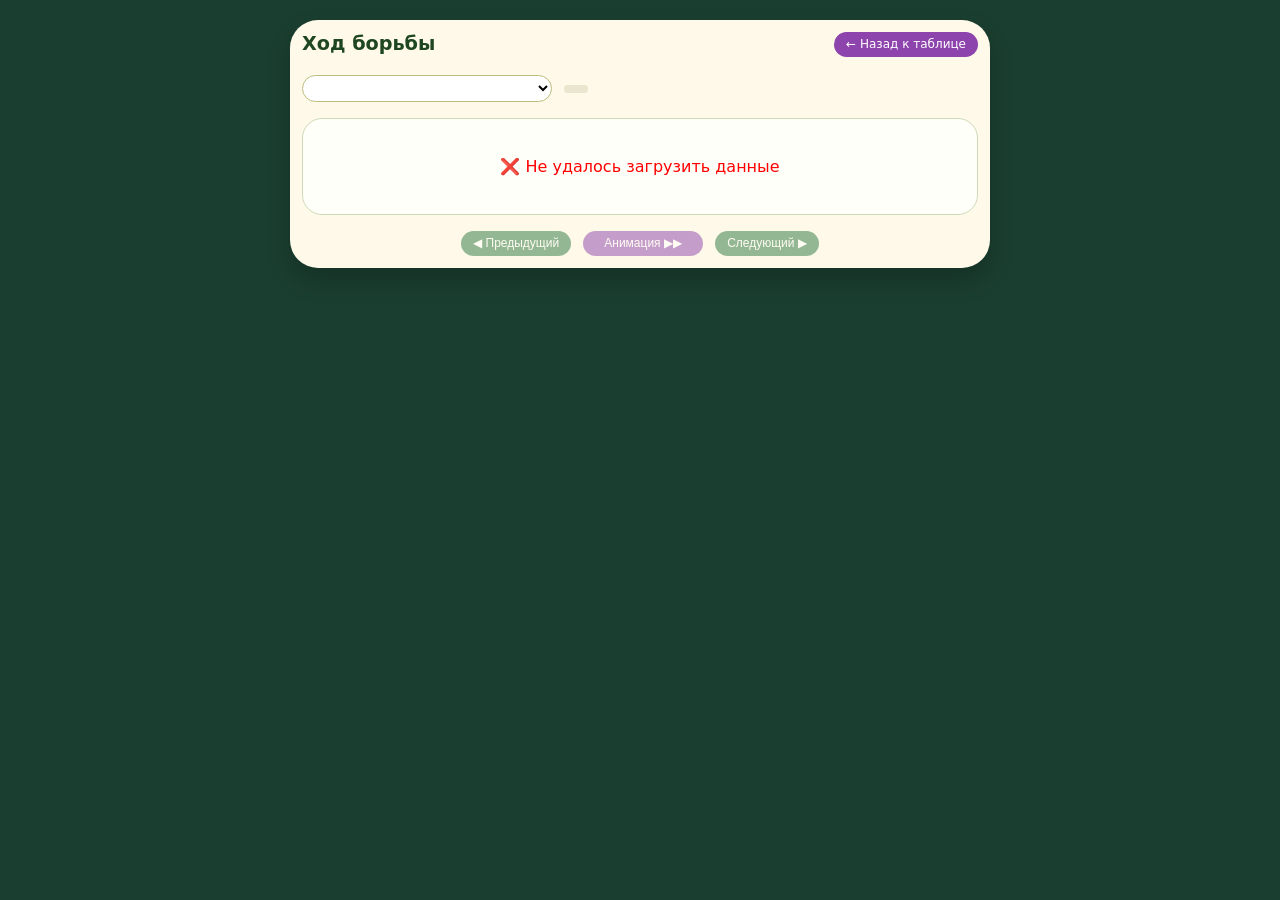
==== battle.html @ 96853ae1 "Загрузка сайта" ====
<!DOCTYPE html>
<html lang="ru">
<head>
    <meta charset="UTF-8">
    <title>Ход борьбы</title>
    <link rel="icon" type="image/png" href="images/world-cup.png">
    <link rel="stylesheet" href="style.css">
    <script src="velocity.min.js"></script>
</head>
<body>
<div class="container battle-container">
    <!-- ПЕРВЫЙ БЛОК: заголовок + подзаголовок слева, кнопка "Назад" справа (как на fill) -->
    <div class="fill-header">
        <div class="fill-header__title">

	    <h1><span id="logoContainer"></span>Ход борьбы</h1>

            <div class="sub"></div>
        </div>
        <a href="index.html" class="btn-back">← Назад к таблице</a>
    </div>

    <!-- ВТОРОЙ БЛОК: селектор матчей и информация о счёте -->
    <div class="battle-selector-bar">
        <div class="match-selector">
            <select id="matchSelect"></select>
            <div id="matchInfo" class="match-info"></div>
        </div>
    </div>

    <div class="standings-table-wrapper" id="standingsTable">
        <div class="loading-overlay">⏳ Загрузка данных...</div>
    </div>

    <div id="progressContainer" class="progress-container" style="display: none;">
        <div class="progress-bar-bg">
            <div id="progressBarFill" class="progress-bar-fill"></div>
        </div>
    </div>

    <div class="nav-buttons">
        <button id="prevMatchBtn" class="nav-btn">◀ Предыдущий</button>
        <button id="animateAllBtn" class="nav-btn animate-all-btn">Анимация ▶▶</button>
        <button id="nextMatchBtn" class="nav-btn">Следующий ▶</button>
    </div>
</div>

<script src="config.js"></script>
<script src="battle.js"></script>
</body>
</html>
---- style.css ----
* {
    box-sizing: border-box;
}

html, body {
    height: 100%;
    margin: 0;
    padding: 0;
}

body {
    font-family: 'Segoe UI', Roboto, system-ui, sans-serif;
    background: #1a3e2f;
    padding: 20px;
}

.container {
    height: 100%;
    max-width: 1300px;
    margin: 0 auto;
    background: #fef9e8;
    border-radius: 28px;
    padding: 20px;
    box-shadow: 0 12px 24px rgba(0, 0, 0, 0.2);
    display: flex;
    flex-direction: column;
}

.fill-container {
    max-width: 980px;
}

h1 {
    margin: 0;
    color: #1e4620;
    font-size: 1.6rem;
    text-align: center;
}

.sub {
    font-size: 0.8rem;
    color: #2c5a2a;
    text-align: center;
    border-left: none;
    padding-left: 0;
    margin: 0 0 15px 0;
}

/* ===== УНИВЕРСАЛЬНЫЕ СТИЛИ ДЛЯ ВСЕХ КНОПОК ===== */
.btn-fill, .btn-battle, .btn-back, .btn-submit, .btn-reset, .btn-random, .nav-btn, .btn-rules {
    transition: 0.2s;
    text-decoration: none;
    display: inline-block;
    border-radius: 20px;
    padding: 4px 12px;
    font-size: 0.75rem;
    font-weight: 500;
    line-height: 1.4;
    cursor: pointer;
    border: none;
}

.btn-fill {
    background: #f1c40f;
    color: #2c3e2f;
}

.btn-fill:hover:not(.disabled) {
    background: #e67e22;
    transform: translateY(-1px);
}

.btn-battle {
    background: #7f8c8d;
    color: white;
}

.btn-battle.active {
    background: #2ecc71 !important;
}

.btn-battle.active:hover {
    background: #27ae60 !important;
    transform: translateY(-1px);
}

.btn-back {
    background: #8e44ad;
    color: white;
}

.btn-back:hover {
    background: #6c3483;
    transform: translateY(-1px);
}

.btn-submit {
    background: #e67e22;
    color: white;
}

.btn-submit:hover:not(:disabled) {
    background: #c55a0c;
    transform: translateY(-1px);
}

.btn-reset, .btn-random {
    background: #8ba88a;
    color: white;
}

.btn-reset:hover, .btn-random:hover {
    background: #6d8a6c;
    transform: translateY(-1px);
}

.btn-rules {
    background: none;
    color: #e6b422;
    padding: 4px 8px;
}

.btn-rules:hover {
    background: rgba(230, 180, 34, 0.1);
    text-decoration: underline;
}

.btn-fill.disabled, .btn-battle.disabled, .btn-submit:disabled, .btn-reset:disabled, .btn-random:disabled {
    opacity: 0.5;
    cursor: not-allowed;
    pointer-events: none;
    transform: none;
}

/* ===== ВЕРХНЯЯ ПАНЕЛЬ (ОБЩАЯ ДЛЯ ВСЕХ СТРАНИЦ) ===== */
.fill-header {
    display: flex;
    justify-content: space-between;
    align-items: flex-start;
    margin-bottom: 16px;
    flex-wrap: wrap;
    gap: 12px;
}

.fill-header__title h1 {
    margin: 0;
    font-size: 1.2rem;
    text-align: left;
}

.fill-header__title .sub {
    margin: 4px 0 0 0;
    font-size: 0.8rem;
    text-align: left;
}

/* Правый блок для главной страницы (две строки) */
.index-actions {
    display: flex;
    flex-direction: column;
    align-items: flex-end;
    gap: 8px;
}

.index-actions__row {
    display: flex;
    justify-content: flex-end;
    align-items: center;
    gap: 12px;
}

.index-actions__buttons {
    gap: 8px;
}

/* Второй блок на странице fill */
.fill-controls-bar {
    display: flex;
    justify-content: space-between;
    align-items: center;
    flex-wrap: wrap;
    gap: 12px;
    margin-bottom: 16px;
}

.fill-controls-bar__left {
    display: flex;
    align-items: center;
    gap: 12px;
    flex-wrap: wrap;
}

.fill-controls-bar__right {
    display: flex;
    align-items: center;
    gap: 8px;
}

.fill-controls-bar .user-input {
    display: flex;
    align-items: center;
    gap: 8px;
}

.fill-controls-bar .user-input input {
    width: 100px;
    min-width: 80px;
    max-width: 100px;
    padding: 4px 12px;
    font-size: 0.75rem;
    border-radius: 20px;
    border: 1px solid #bcbc7c;
}

/* Второй блок на странице battle */
.battle-selector-bar {
    display: flex;
    justify-content: flex-start;
    align-items: center;
    margin-bottom: 16px;
}

.battle-container .match-selector {
    display: flex;
    align-items: center;
    gap: 12px;
    flex-wrap: wrap;
    margin: 0;
}

.battle-container .match-selector select {
    padding: 4px 10px;
    border-radius: 40px;
    border: 1px solid #bcbc7c;
    background: white;
    font-size: 0.8rem;
    width: 250px;
}

.battle-container .match-info {
    background: #e9e6cf;
    padding: 4px 12px;
    border-radius: 30px;
    font-weight: bold;
    font-size: 0.8rem;
}

/* ===== СТРАНИЦА "ХОД БОРЬБЫ" ===== */
.battle-container {
    max-width: 700px !important;
    margin: 0 auto;
    padding: 12px !important;
    height: auto !important;
    min-height: auto !important;
}

.standings-table-wrapper {
    overflow-x: auto;
    background: #fffffa;
    border-radius: 20px;
    border: 1px solid #cfd9b7;
    padding: 8px;
    margin-bottom: 8px;
}

.standings-table {
    width: 100%;
    border-collapse: collapse;
}

.standings-table th,
.standings-table td {
    padding: 6px 8px;
    border-bottom: 1px solid #9aaa80;
}

.standings-table tr:last-child td {
    border-bottom: none;
}

.standings-table th {
    border-bottom: 2px solid #9aaa80;
    background: #dde8c0;
}

.standings-table th:nth-child(1) { width: 60px; text-align: center; }
.standings-table td:nth-child(1) { text-align: center; font-weight: bold; color: #b8860b; }
.standings-table th:nth-child(2) { text-align: left; }
.standings-table td:nth-child(2) { text-align: left; font-weight: 500; padding-left: 8px; }
.standings-table th:nth-child(3) { width: 70px; text-align: center; }
.standings-table td:nth-child(3) { text-align: center; font-family: monospace; }
.standings-table th:nth-child(4) { width: 60px; text-align: center; }
.standings-table td:nth-child(4) { text-align: center; font-weight: bold; }
.standings-table th:nth-child(5) { width: 70px; text-align: center; }
.standings-table td:nth-child(5) { text-align: center; font-weight: bold; }

.progress-container {
    padding: 0;
    margin-top: 4px;
    margin-bottom: 6px;
}

.progress-bar-bg {
    background: #e9e6cf;
    border-radius: 10px;
    height: 12px;
    overflow: hidden;
}

.progress-bar-fill {
    width: 0%;
    background: #2c7840;
    height: 100%;
    border-radius: 10px;
    transition: width 0.3s ease;
}

.nav-buttons {
    display: flex;
    justify-content: center;
    gap: 12px;
    margin-top: 8px;
    flex-wrap: wrap;
}

.nav-btn {
    background: #2c7840;
    color: white;
    min-width: 100px;
}

.nav-btn:disabled {
    opacity: 0.5;
    cursor: not-allowed;
}

.nav-btn:hover:not(:disabled) {
    background: #1e5a30;
    transform: translateY(-1px);
}

.animate-all-btn {
    background: #8e44ad;
    width: 120px;
}

.animate-all-btn:hover:not(:disabled) {
    background: #6c3483;
}

/* ===== СТИЛИ ДЛЯ ТАБЛИЦ (ОБЩИЕ) ===== */
.table-wrapper {
    overflow-x: auto;
    border-radius: 20px;
    border: 1px solid #cfd9b7;
    background: #fffffa;
    flex: 1;
    min-height: 0;
}

table {
    width: 100%;
    border-collapse: collapse;
    font-size: 12px;
    white-space: nowrap;
}

th {
    background: #dde8c0 !important;
    position: sticky;
    top: 0;
    z-index: 20;
    box-shadow: inset 0 -2px 0 #c5d6a5;
}

.participant-col {
    background-color: #e0e6e0 !important;
    position: sticky;
    top: 0;
    z-index: 20;
}

td {
    padding: 6px 6px;
    border-bottom: 1px solid #e7edcf;
    text-align: center;
}

.match-row:hover td {
    background-color: #fff3cf;
}

.group-badge {
    background: #d0dfb0;
    padding: 2px 8px;
    border-radius: 20px;
    font-size: 0.7rem;
    display: inline-block;
}

.team-name {
    font-weight: 500;
    white-space: nowrap;
}

td:nth-child(5), th:nth-child(5) {
    text-align: right;
    padding-right: 10px;
}
td:nth-child(7), th:nth-child(7) {
    text-align: left;
    padding-left: 10px;
}

/* Ширина колонок для главной таблицы */
th:nth-child(1), td:nth-child(1) { width: 40px; }
th:nth-child(2), td:nth-child(2) { width: 65px; }
th:nth-child(3), td:nth-child(3) { width: 55px; }
th:nth-child(4), td:nth-child(4) { width: 45px; }
th:nth-child(5), td:nth-child(5) { width: 120px; }
th:nth-child(6), td:nth-child(6) { width: 12px; }
th:nth-child(7), td:nth-child(7) { width: 120px; }
th:nth-child(8), td:nth-child(8) { width: 70px; }

/* Ширина колонок для страницы fill */
.fill-table th, .fill-table td {
    padding: 6px 2px;
}
.fill-table th:nth-child(1), .fill-table td:nth-child(1) { width: 35px; }
.fill-table th:nth-child(2), .fill-table td:nth-child(2) { width: 50px; }
.fill-table th:nth-child(3), .fill-table td:nth-child(3) { width: 45px; }
.fill-table th:nth-child(4), .fill-table td:nth-child(4) { width: 40px; }
.fill-table th:nth-child(5), .fill-table td:nth-child(5) { width: 85px; text-align: right; }
.fill-table th:nth-child(6), .fill-table td:nth-child(6) { width: 12px; }
.fill-table th:nth-child(7), .fill-table td:nth-child(7) { width: 85px; text-align: left; }
.fill-table th:nth-child(8), .fill-table td:nth-child(8) { width: 65px; }

.result-cell {
    font-weight: 500;
    text-align: center;
}

.score-input {
    width: 55px;
    text-align: center;
    font-family: monospace;
    padding: 4px;
    border: 1px solid #cddba8;
    border-radius: 10px;
}

.score-input::placeholder {
    color: #bbb;
    font-size: 0.65rem;
}

/* ===== СТАТУС И ПРОГРЕСС ===== */
.status-msg {
    background: #ffe3b5;
    padding: 6px 12px;
    border-radius: 30px;
    margin-top: 12px;
    font-size: 0.75rem;
    text-align: center;
}

.status-msg.error {
    background: #ffe0e0;
    color: #c00;
}

.loading-overlay {
    text-align: center;
    padding: 30px;
    font-size: 1rem;
    color: #1e4620;
}

.progress-bar-writing {
    margin-top: 12px;
    background: #d9e6b3;
    border-radius: 30px;
    height: 20px;
    overflow: hidden;
    width: 100%;
}

.progress-fill {
    background: #2c7840;
    height: 100%;
    width: 0%;
    transition: width 0.3s;
    border-radius: 30px;
}

.progress-text-writing {
    font-size: 0.75rem;
    text-align: center;
    margin-top: 4px;
    color: #1e4620;
}

/* ===== СКРЫТЫЕ БЛОКИ ===== */
.fill-container .user-section {
    display: none;
}

/* ===== МОБИЛЬНАЯ АДАПТАЦИЯ ===== */
@media (max-width: 768px) {
    body {
        padding: 8px;
    }
    
    .container, .fill-container {
        padding: 10px;
        border-radius: 16px;
    }
    
    h1 {
        font-size: 1rem;
    }
    
    .sub {
        font-size: 0.65rem;
    }
    
    .fill-header {
        flex-direction: column;
        align-items: stretch;
    }
    
    .fill-header a.btn-back {
        align-self: flex-start;
    }
    
    .fill-controls-bar {
        flex-direction: column;
        align-items: stretch;
    }
    
    .fill-controls-bar__left {
        justify-content: space-between;
    }
    
    .fill-controls-bar__right {
        justify-content: center;
    }
    
    .fill-controls-bar .user-input input {
        width: 80px;
        min-width: 70px;
        max-width: 80px;
    }
    
    .btn-fill, .btn-battle, .btn-back, .btn-submit, .btn-reset, .btn-random {
        padding: 3px 10px;
        font-size: 0.7rem;
    }
    
    .table-wrapper {
        font-size: 10px;
    }
    
    th, td {
        padding: 4px 3px;
    }
    
    th:nth-child(1), td:nth-child(1) { width: 25px; }
    th:nth-child(2), td:nth-child(2) { width: 45px; }
    th:nth-child(3), td:nth-child(3) { width: 35px; }
    th:nth-child(4), td:nth-child(4) { width: 35px; }
    th:nth-child(5), td:nth-child(5) { width: 80px; }
    th:nth-child(7), td:nth-child(7) { width: 80px; }
    th:nth-child(8), td:nth-child(8) { width: 50px; }
    
    .fill-table th, .fill-table td {
        padding: 4px 1px;
    }
    
    .fill-table th:nth-child(1), .fill-table td:nth-child(1) { width: 25px; }
    .fill-table th:nth-child(2), .fill-table td:nth-child(2) { width: 40px; }
    .fill-table th:nth-child(3), .fill-table td:nth-child(3) { width: 35px; }
    .fill-table th:nth-child(4), .fill-table td:nth-child(4) { width: 35px; }
    .fill-table th:nth-child(5), .fill-table td:nth-child(5) { width: 70px; }
    .fill-table th:nth-child(7), .fill-table td:nth-child(7) { width: 70px; }
    .fill-table th:nth-child(8), .fill-table td:nth-child(8) { width: 50px; }
    
    .team-name img {
        width: 16px !important;
        height: 12px !important;
    }
    
    .status-msg {
        font-size: 0.65rem;
        padding: 4px 8px;
    }
    
    #rulesModal > div {
        max-width: 90%;
        padding: 15px;
    }
    
    #rulesModal h2 {
        font-size: 1.1rem;
    }
    
    #rulesModal p {
        font-size: 0.7rem;
    }
    
    .battle-selector-bar {
        flex-direction: column;
        align-items: stretch;
    }
    
    .battle-container .match-selector {
        flex-direction: column;
        align-items: stretch;
    }
    
    .battle-container .match-selector select {
        width: 100%;
    }
    
    .battle-container .match-info {
        text-align: center;
    }
    
    .nav-buttons {
        gap: 10px;
    }
    
    .nav-btn {
        min-width: 85px;
        padding: 4px 12px;
        font-size: 0.7rem;
    }
    
    .animate-all-btn {
        width: 105px;
    }
    
    .standings-table th,
    .standings-table td {
        padding: 4px 6px;
        font-size: 10px;
    }
}

@media (max-width: 480px) {
    .fill-controls-bar .user-input {
        flex-wrap: wrap;
    }
    
    .fill-controls-bar .user-input label {
        width: 100%;
    }
    
    .fill-controls-bar .user-input input {
        width: 100%;
    }
    
    th, td {
        font-size: 9px;
        padding: 3px 2px;
    }
    
    .score-input {
        width: 40px;
        font-size: 0.65rem;
    }
    
    .btn-fill, .btn-battle, .btn-back, .btn-submit, .btn-reset, .btn-random {
        padding: 2px 8px;
        font-size: 0.65rem;
    }
    
    .nav-btn {
        padding: 3px 8px;
        font-size: 0.65rem;
        min-width: 75px;
    }
    
    .animate-all-btn {
        width: 95px;
    }
    
    .battle-container .match-selector select {
        width: 180px;
    }
}

/* ===== ВЕРТИКАЛЬНЫЕ РАЗДЕЛИТЕЛИ МЕЖДУ УЧАСТНИКАМИ ===== */
/* Начиная с 8-й колонки (индекс 7) добавляем левую границу */
#table-wrapper table td:nth-child(n+8),
#table-wrapper table th:nth-child(n+8) {
    border-left: 1px solid rgba(0, 0, 0, 0.12);
}
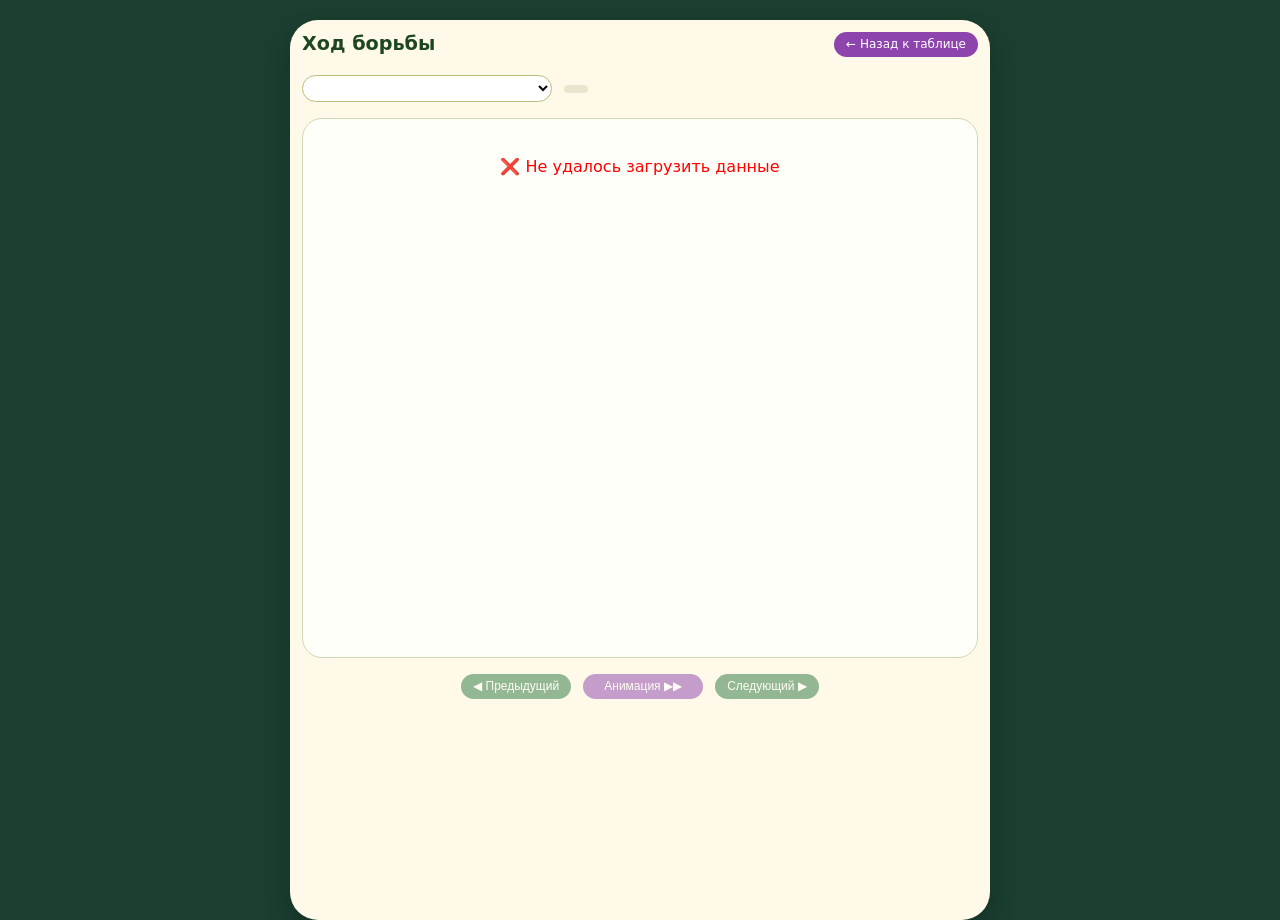
==== commit a7dda99b: "Add files via upload" ====
--- a/battle.html
+++ b/battle.html
@@ -28,7 +28,7 @@
         </div>
     </div>
 
-    <div class="standings-table-wrapper" id="standingsTable">
+    <div class="standings-table-wrapper table-wrapper" id="standingsTable">
         <div class="loading-overlay">⏳ Загрузка данных...</div>
     </div>
 
--- a/style.css
+++ b/style.css
@@ -46,7 +46,6 @@
     margin: 0 0 15px 0;
 }
 
-/* ===== УНИВЕРСАЛЬНЫЕ СТИЛИ ДЛЯ ВСЕХ КНОПОК ===== */
 .btn-fill, .btn-battle, .btn-back, .btn-submit, .btn-reset, .btn-random, .nav-btn, .btn-rules {
     transition: 0.2s;
     text-decoration: none;
@@ -132,7 +131,6 @@
     transform: none;
 }
 
-/* ===== ВЕРХНЯЯ ПАНЕЛЬ (ОБЩАЯ ДЛЯ ВСЕХ СТРАНИЦ) ===== */
 .fill-header {
     display: flex;
     justify-content: space-between;
@@ -154,7 +152,6 @@
     text-align: left;
 }
 
-/* Правый блок для главной страницы (две строки) */
 .index-actions {
     display: flex;
     flex-direction: column;
@@ -173,7 +170,6 @@
     gap: 8px;
 }
 
-/* Второй блок на странице fill */
 .fill-controls-bar {
     display: flex;
     justify-content: space-between;
@@ -212,7 +208,6 @@
     border: 1px solid #bcbc7c;
 }
 
-/* Второй блок на странице battle */
 .battle-selector-bar {
     display: flex;
     justify-content: flex-start;
@@ -245,32 +240,39 @@
     font-size: 0.8rem;
 }
 
-/* ===== СТРАНИЦА "ХОД БОРЬБЫ" ===== */
 .battle-container {
-    max-width: 700px !important;
+    max-width: 700px;
     margin: 0 auto;
-    padding: 12px !important;
-    height: auto !important;
-    min-height: auto !important;
+    padding: 12px;
+    height: 100%;
+    min-height: 100vh;
+    display: flex;
+    flex-direction: column;
 }
 
 .standings-table-wrapper {
     overflow-x: auto;
+    overflow-y: auto;
     background: #fffffa;
     border-radius: 20px;
     border: 1px solid #cfd9b7;
     padding: 8px;
     margin-bottom: 8px;
+    -webkit-overflow-scrolling: touch;
+    flex: 1;
+    min-height: 0;
+    max-height: 60vh;
 }
 
 .standings-table {
     width: 100%;
     border-collapse: collapse;
+    min-width: 550px;
 }
 
 .standings-table th,
 .standings-table td {
-    padding: 6px 8px;
+    padding: 10px 8px;
     border-bottom: 1px solid #9aaa80;
 }
 
@@ -281,17 +283,18 @@
 .standings-table th {
     border-bottom: 2px solid #9aaa80;
     background: #dde8c0;
+    font-weight: bold;
 }
 
 .standings-table th:nth-child(1) { width: 60px; text-align: center; }
 .standings-table td:nth-child(1) { text-align: center; font-weight: bold; color: #b8860b; }
 .standings-table th:nth-child(2) { text-align: left; }
 .standings-table td:nth-child(2) { text-align: left; font-weight: 500; padding-left: 8px; }
-.standings-table th:nth-child(3) { width: 70px; text-align: center; }
+.standings-table th:nth-child(3) { width: 80px; text-align: center; }
 .standings-table td:nth-child(3) { text-align: center; font-family: monospace; }
-.standings-table th:nth-child(4) { width: 60px; text-align: center; }
+.standings-table th:nth-child(4) { width: 70px; text-align: center; }
 .standings-table td:nth-child(4) { text-align: center; font-weight: bold; }
-.standings-table th:nth-child(5) { width: 70px; text-align: center; }
+.standings-table th:nth-child(5) { width: 80px; text-align: center; }
 .standings-table td:nth-child(5) { text-align: center; font-weight: bold; }
 
 .progress-container {
@@ -348,7 +351,6 @@
     background: #6c3483;
 }
 
-/* ===== СТИЛИ ДЛЯ ТАБЛИЦ (ОБЩИЕ) ===== */
 .table-wrapper {
     overflow-x: auto;
     border-radius: 20px;
@@ -412,7 +414,6 @@
     padding-left: 10px;
 }
 
-/* Ширина колонок для главной таблицы */
 th:nth-child(1), td:nth-child(1) { width: 40px; }
 th:nth-child(2), td:nth-child(2) { width: 65px; }
 th:nth-child(3), td:nth-child(3) { width: 55px; }
@@ -422,7 +423,6 @@
 th:nth-child(7), td:nth-child(7) { width: 120px; }
 th:nth-child(8), td:nth-child(8) { width: 70px; }
 
-/* Ширина колонок для страницы fill */
 .fill-table th, .fill-table td {
     padding: 6px 2px;
 }
@@ -454,7 +454,6 @@
     font-size: 0.65rem;
 }
 
-/* ===== СТАТУС И ПРОГРЕСС ===== */
 .status-msg {
     background: #ffe3b5;
     padding: 6px 12px;
@@ -500,28 +499,32 @@
     color: #1e4620;
 }
 
-/* ===== СКРЫТЫЕ БЛОКИ ===== */
 .fill-container .user-section {
     display: none;
 }
 
-/* ===== МОБИЛЬНАЯ АДАПТАЦИЯ ===== */
+#table-wrapper table td:nth-child(n+8),
+#table-wrapper table th:nth-child(n+8) {
+    border-left: 1px solid rgba(0, 0, 0, 0.12);
+}
+
+/* ===== ТОЛЬКО ДЛЯ ТЕЛЕФОНОВ ===== */
 @media (max-width: 768px) {
     body {
-        padding: 8px;
-    }
-    
-    .container, .fill-container {
-        padding: 10px;
-        border-radius: 16px;
-    }
-    
-    h1 {
-        font-size: 1rem;
-    }
-    
-    .sub {
-        font-size: 0.65rem;
+        padding: 20px;
+    }
+    
+    .container, .fill-container, .battle-container {
+        padding: 20px;
+        border-radius: 28px;
+    }
+    
+    .battle-container {
+        padding: 20px !important;
+        height: auto !important;
+        min-height: 100vh !important;
+        max-height: none !important;
+        overflow-y: auto !important;
     }
     
     .fill-header {
@@ -538,162 +541,176 @@
         align-items: stretch;
     }
     
-    .fill-controls-bar__left {
-        justify-content: space-between;
-    }
-    
-    .fill-controls-bar__right {
-        justify-content: center;
-    }
-    
-    .fill-controls-bar .user-input input {
-        width: 80px;
-        min-width: 70px;
-        max-width: 80px;
-    }
-    
     .btn-fill, .btn-battle, .btn-back, .btn-submit, .btn-reset, .btn-random {
-        padding: 3px 10px;
-        font-size: 0.7rem;
-    }
-    
-    .table-wrapper {
-        font-size: 10px;
-    }
-    
-    th, td {
-        padding: 4px 3px;
-    }
-    
-    th:nth-child(1), td:nth-child(1) { width: 25px; }
-    th:nth-child(2), td:nth-child(2) { width: 45px; }
-    th:nth-child(3), td:nth-child(3) { width: 35px; }
-    th:nth-child(4), td:nth-child(4) { width: 35px; }
-    th:nth-child(5), td:nth-child(5) { width: 80px; }
-    th:nth-child(7), td:nth-child(7) { width: 80px; }
-    th:nth-child(8), td:nth-child(8) { width: 50px; }
-    
-    .fill-table th, .fill-table td {
-        padding: 4px 1px;
-    }
-    
-    .fill-table th:nth-child(1), .fill-table td:nth-child(1) { width: 25px; }
-    .fill-table th:nth-child(2), .fill-table td:nth-child(2) { width: 40px; }
-    .fill-table th:nth-child(3), .fill-table td:nth-child(3) { width: 35px; }
-    .fill-table th:nth-child(4), .fill-table td:nth-child(4) { width: 35px; }
-    .fill-table th:nth-child(5), .fill-table td:nth-child(5) { width: 70px; }
-    .fill-table th:nth-child(7), .fill-table td:nth-child(7) { width: 70px; }
-    .fill-table th:nth-child(8), .fill-table td:nth-child(8) { width: 50px; }
-    
-    .team-name img {
-        width: 16px !important;
-        height: 12px !important;
-    }
-    
-    .status-msg {
-        font-size: 0.65rem;
-        padding: 4px 8px;
-    }
-    
-    #rulesModal > div {
-        max-width: 90%;
-        padding: 15px;
-    }
-    
-    #rulesModal h2 {
-        font-size: 1.1rem;
-    }
-    
-    #rulesModal p {
-        font-size: 0.7rem;
+        padding: 8px 16px;
+        font-size: 14px;
+        border-radius: 25px;
     }
     
     .battle-selector-bar {
         flex-direction: column;
         align-items: stretch;
+        gap: 12px;
     }
     
     .battle-container .match-selector {
         flex-direction: column;
         align-items: stretch;
+        gap: 10px;
     }
     
     .battle-container .match-selector select {
         width: 100%;
+        padding: 10px 12px;
+        font-size: 14px;
+        border-radius: 20px;
     }
     
     .battle-container .match-info {
+        font-size: 13px;
+        padding: 8px 12px;
         text-align: center;
-    }
-    
-    .nav-buttons {
-        gap: 10px;
-    }
-    
-    .nav-btn {
-        min-width: 85px;
-        padding: 4px 12px;
-        font-size: 0.7rem;
-    }
-    
-    .animate-all-btn {
-        width: 105px;
+        border-radius: 20px;
+    }
+    
+    .standings-table-wrapper {
+        overflow-x: scroll !important;
+        overflow-y: scroll !important;
+        -webkit-overflow-scrolling: touch !important;
+        max-height: 55vh !important;
+        min-height: 250px !important;
+        flex: none !important;
+    }
+    
+    .standings-table {
+        font-size: 12px;
+        min-width: 550px !important;
+        width: max-content !important;
     }
     
     .standings-table th,
     .standings-table td {
-        padding: 4px 6px;
+        padding: 8px 4px;
+    }
+    
+    .standings-table th:nth-child(1),
+    .standings-table td:nth-child(1) {
+        width: 45px;
+        font-size: 12px;
+    }
+    
+    .standings-table td:nth-child(2) > div {
+        min-height: 40px;
+    }
+    
+    .standings-table td:nth-child(2) span {
+        padding: 6px 4px 6px 8px;
+        font-size: 11px;
+    }
+    
+    .standings-table th:nth-child(3),
+    .standings-table td:nth-child(3) {
+        width: 60px;
+        font-size: 12px;
+    }
+    
+    .standings-table th:nth-child(4),
+    .standings-table td:nth-child(4) {
+        width: 50px;
+        font-size: 12px;
+    }
+    
+    .standings-table th:nth-child(5),
+    .standings-table td:nth-child(5) {
+        width: 60px;
+        font-size: 12px;
+    }
+    
+    .nav-buttons {
+        gap: 12px;
+        margin-top: 16px;
+    }
+    
+    .nav-btn {
+        flex: 1;
+        padding: 10px 0;
+        font-size: 14px;
+        min-width: 0;
+        text-align: center;
+        border-radius: 20px;
+    }
+    
+    .animate-all-btn {
+        flex: 1.2;
+    }
+    
+    .progress-bar-bg {
+        height: 8px;
+    }
+    
+    .fill-header__title h1 {
+        font-size: 18px;
+    }
+    
+    .fill-header__title .sub {
+        font-size: 11px;
+    }
+    
+    .btn-back {
+        padding: 6px 12px;
+        font-size: 12px;
+    }
+    
+    .status-msg {
+        font-size: 11px;
+        padding: 6px 12px;
+    }
+}
+
+@media (max-width: 480px) {
+    .standings-table {
+        font-size: 11px;
+        min-width: 520px !important;
+    }
+    
+    .standings-table th:nth-child(1),
+    .standings-table td:nth-child(1) {
+        width: 40px;
+        font-size: 11px;
+    }
+    
+    .standings-table td:nth-child(2) span {
         font-size: 10px;
     }
-}
-
-@media (max-width: 480px) {
-    .fill-controls-bar .user-input {
-        flex-wrap: wrap;
-    }
-    
-    .fill-controls-bar .user-input label {
-        width: 100%;
-    }
-    
-    .fill-controls-bar .user-input input {
-        width: 100%;
-    }
-    
-    th, td {
-        font-size: 9px;
-        padding: 3px 2px;
-    }
-    
-    .score-input {
-        width: 40px;
-        font-size: 0.65rem;
-    }
-    
-    .btn-fill, .btn-battle, .btn-back, .btn-submit, .btn-reset, .btn-random {
-        padding: 2px 8px;
-        font-size: 0.65rem;
+    
+    .standings-table th:nth-child(3),
+    .standings-table td:nth-child(3) {
+        width: 55px;
+        font-size: 11px;
+    }
+    
+    .standings-table th:nth-child(4),
+    .standings-table td:nth-child(4) {
+        width: 45px;
+        font-size: 11px;
+    }
+    
+    .standings-table th:nth-child(5),
+    .standings-table td:nth-child(5) {
+        width: 55px;
+        font-size: 11px;
+    }
+    
+    .standings-table-wrapper {
+        max-height: 50vh !important;
     }
     
     .nav-btn {
-        padding: 3px 8px;
-        font-size: 0.65rem;
-        min-width: 75px;
-    }
-    
-    .animate-all-btn {
-        width: 95px;
-    }
-    
-    .battle-container .match-selector select {
-        width: 180px;
-    }
-}
-
-/* ===== ВЕРТИКАЛЬНЫЕ РАЗДЕЛИТЕЛИ МЕЖДУ УЧАСТНИКАМИ ===== */
-/* Начиная с 8-й колонки (индекс 7) добавляем левую границу */
-#table-wrapper table td:nth-child(n+8),
-#table-wrapper table th:nth-child(n+8) {
-    border-left: 1px solid rgba(0, 0, 0, 0.12);
-}
-
+        font-size: 13px;
+        padding: 8px 0;
+    }
+    
+    .fill-header__title h1 {
+        font-size: 16px;
+    }
+}
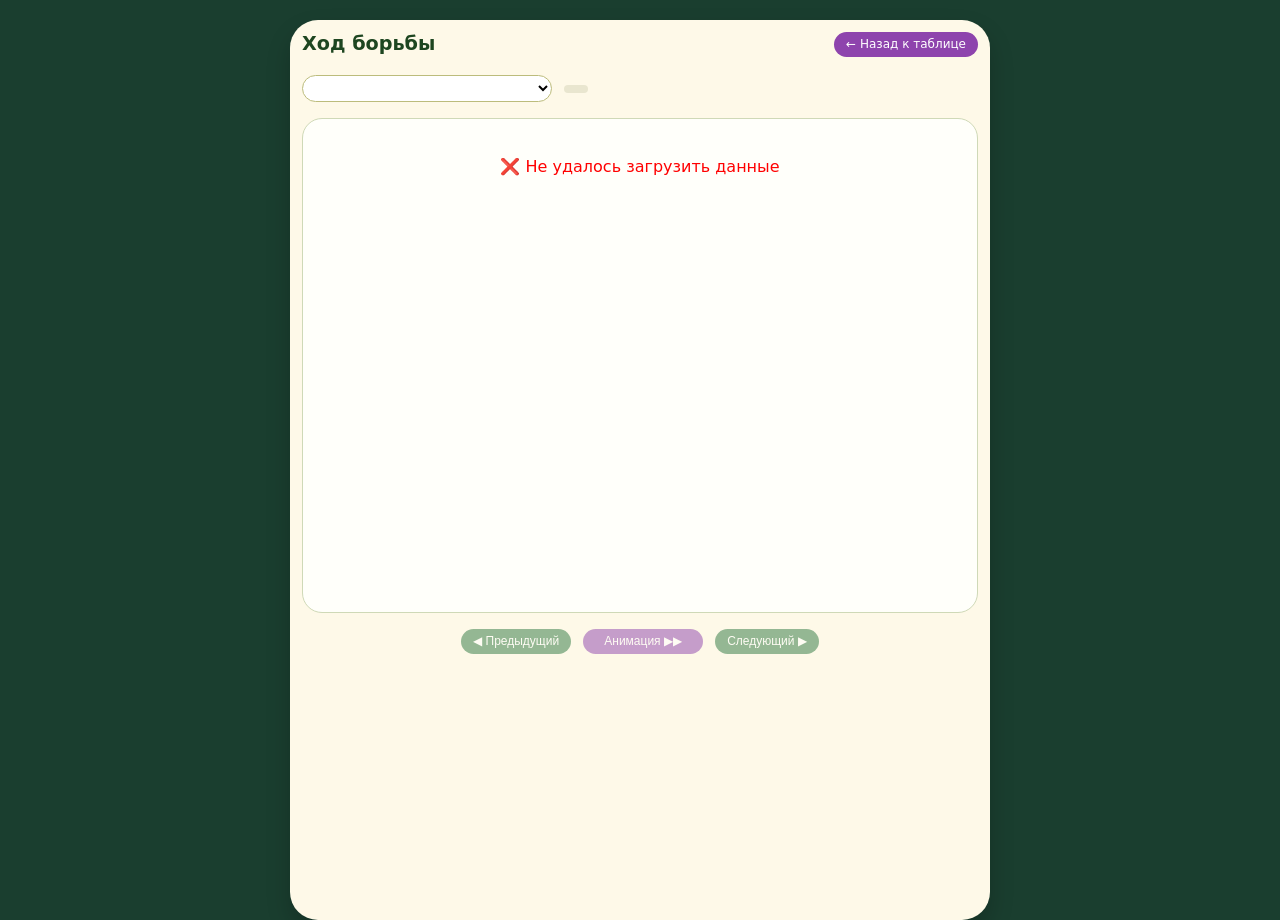
==== commit 117ca3fa: "battle.html" ====
--- a/battle.html
+++ b/battle.html
@@ -8,7 +8,7 @@
     <script src="velocity.min.js"></script>
 </head>
 <body>
-<div class="container battle-container">
+<div class="container battle-container" style="height: auto; min-height: 100vh; display: flex; flex-direction: column;">
     <!-- ПЕРВЫЙ БЛОК: заголовок + подзаголовок слева, кнопка "Назад" справа (как на fill) -->
     <div class="fill-header">
         <div class="fill-header__title">
@@ -48,4 +48,4 @@
 <script src="config.js"></script>
 <script src="battle.js"></script>
 </body>
-</html>+</html>
--- a/style.css
+++ b/style.css
@@ -713,4 +713,18 @@
     .fill-header__title h1 {
         font-size: 16px;
     }
-}+}
+
+/* ===== ФИНАЛЬНЫЙ ФИКС СКРОЛЛА ДЛЯ BATTLE ===== */
+.battle-container .standings-table-wrapper {
+    max-height: none !important;
+    height: auto !important;
+    overflow: visible !important;
+}
+
+.battle-container .table-wrapper {
+    overflow-x: auto !important;
+    overflow-y: auto !important;
+    max-height: 55vh !important;
+    min-height: 200px !important;
+}
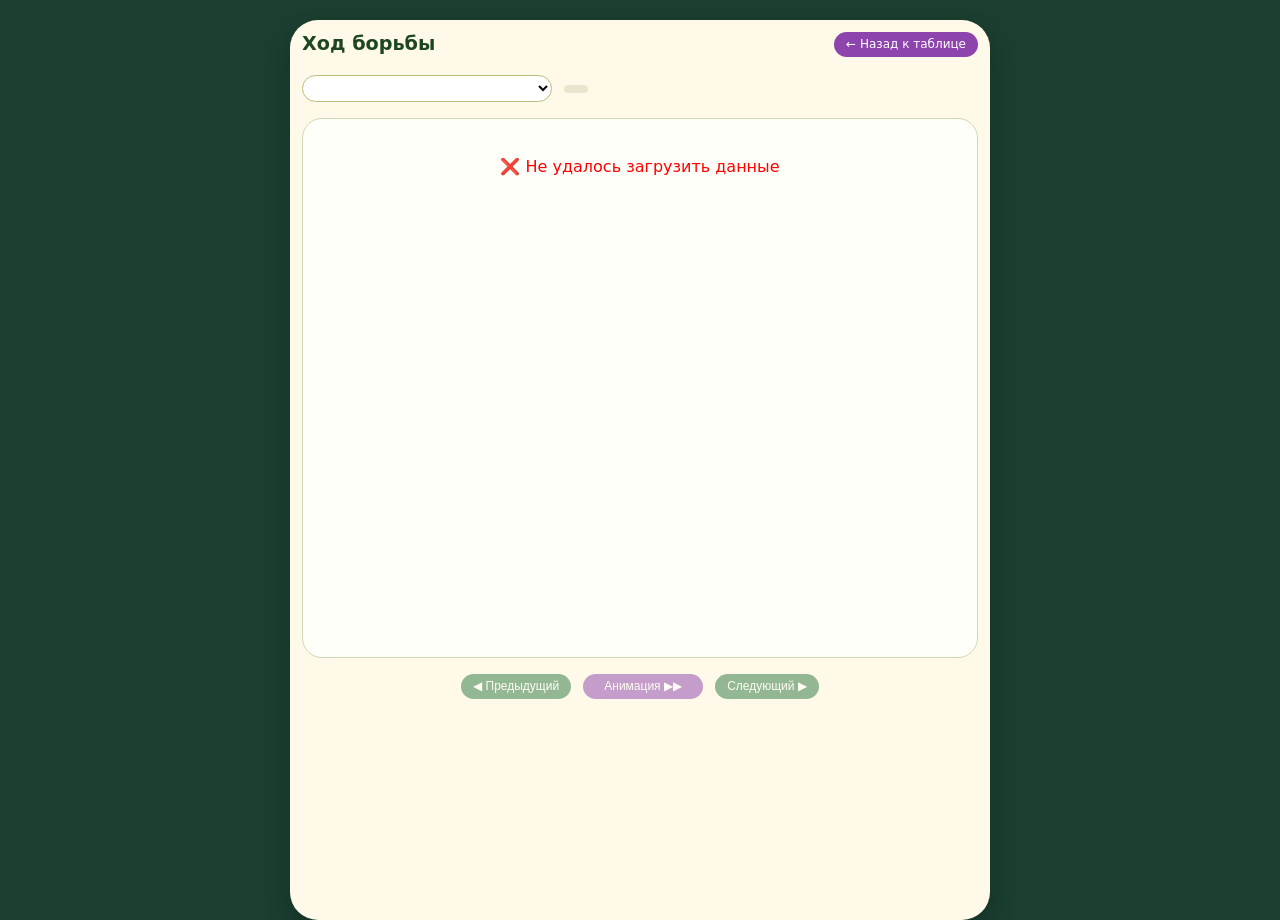
==== commit 326afa0e: "Add files via upload" ====
--- a/battle.html
+++ b/battle.html
@@ -8,7 +8,7 @@
     <script src="velocity.min.js"></script>
 </head>
 <body>
-<div class="container battle-container" style="height: auto; min-height: 100vh; display: flex; flex-direction: column;">
+    <div class="container battle-container">
     <!-- ПЕРВЫЙ БЛОК: заголовок + подзаголовок слева, кнопка "Назад" справа (как на fill) -->
     <div class="fill-header">
         <div class="fill-header__title">
@@ -48,4 +48,4 @@
 <script src="config.js"></script>
 <script src="battle.js"></script>
 </body>
-</html>
+</html>
--- a/style.css
+++ b/style.css
@@ -715,16 +715,32 @@
     }
 }
 
-/* ===== ФИНАЛЬНЫЙ ФИКС СКРОЛЛА ДЛЯ BATTLE ===== */
-.battle-container .standings-table-wrapper {
-    max-height: none !important;
-    height: auto !important;
-    overflow: visible !important;
-}
-
-.battle-container .table-wrapper {
-    overflow-x: auto !important;
-    overflow-y: auto !important;
-    max-height: 55vh !important;
-    min-height: 200px !important;
-}
+/* ===== BATTLE КАК INDEX НА ТЕЛЕФОНЕ ===== */
+@media (max-width: 768px) {
+    .battle-container {
+        height: auto !important;
+        min-height: auto !important;
+        overflow-y: visible !important;
+        padding: 20px !important;
+    }
+    
+    .standings-table-wrapper {
+        overflow-x: auto !important;
+        overflow-y: visible !important;
+        max-height: none !important;
+        min-height: auto !important;
+        flex: none !important;
+    }
+    
+    .standings-table {
+        min-width: 550px !important;
+        width: auto !important;
+    }
+    
+    /* Отключаем все лишние высоты */
+    .battle-container .table-wrapper,
+    .battle-container .standings-table-wrapper {
+        height: auto !important;
+        max-height: none !important;
+    }
+}
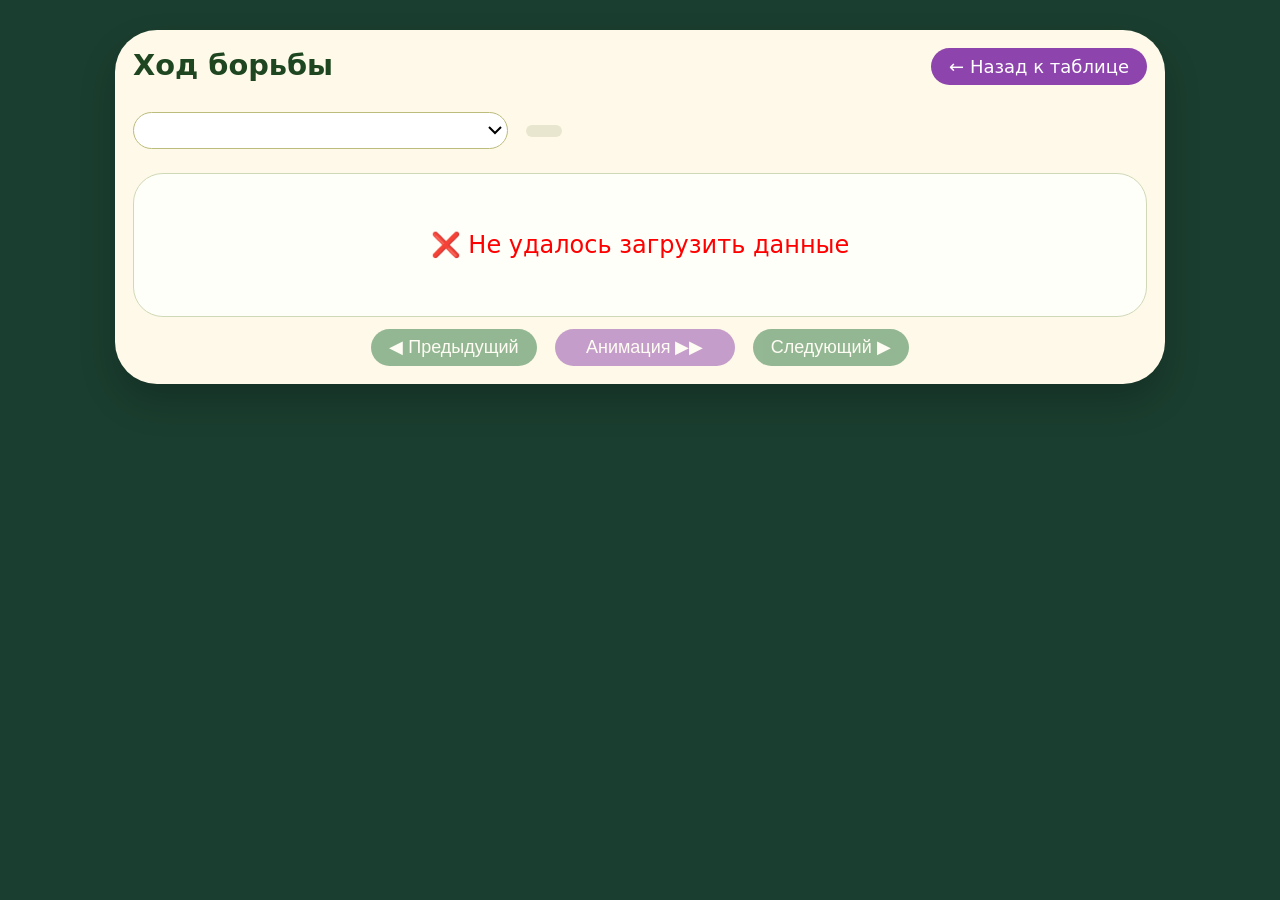
==== commit 5fbd3b8c: "Add files via upload" ====
--- a/battle.html
+++ b/battle.html
@@ -2,12 +2,15 @@
 <html lang="ru">
 <head>
     <meta charset="UTF-8">
+
+    <meta name="viewport" content="width=device-width, initial-scale=1.0, user-scalable=yes">
+
     <title>Ход борьбы</title>
     <link rel="icon" type="image/png" href="images/world-cup.png">
     <link rel="stylesheet" href="style.css">
     <script src="velocity.min.js"></script>
 </head>
-<body>
+<body style="zoom: 1.5;">
     <div class="container battle-container">
     <!-- ПЕРВЫЙ БЛОК: заголовок + подзаголовок слева, кнопка "Назад" справа (как на fill) -->
     <div class="fill-header">
--- a/style.css
+++ b/style.css
@@ -3,7 +3,6 @@
 }
 
 html, body {
-    height: 100%;
     margin: 0;
     padding: 0;
 }
@@ -15,15 +14,12 @@
 }
 
 .container {
-    height: 100%;
     max-width: 1300px;
     margin: 0 auto;
     background: #fef9e8;
     border-radius: 28px;
     padding: 20px;
     box-shadow: 0 12px 24px rgba(0, 0, 0, 0.2);
-    display: flex;
-    flex-direction: column;
 }
 
 .fill-container {
@@ -244,30 +240,21 @@
     max-width: 700px;
     margin: 0 auto;
     padding: 12px;
-    height: 100%;
-    min-height: 100vh;
-    display: flex;
-    flex-direction: column;
 }
 
 .standings-table-wrapper {
     overflow-x: auto;
-    overflow-y: auto;
     background: #fffffa;
     border-radius: 20px;
     border: 1px solid #cfd9b7;
     padding: 8px;
     margin-bottom: 8px;
     -webkit-overflow-scrolling: touch;
-    flex: 1;
-    min-height: 0;
-    max-height: 60vh;
 }
 
 .standings-table {
     width: 100%;
     border-collapse: collapse;
-    min-width: 550px;
 }
 
 .standings-table th,
@@ -356,8 +343,6 @@
     border-radius: 20px;
     border: 1px solid #cfd9b7;
     background: #fffffa;
-    flex: 1;
-    min-height: 0;
 }
 
 table {
@@ -508,239 +493,44 @@
     border-left: 1px solid rgba(0, 0, 0, 0.12);
 }
 
-/* ===== ТОЛЬКО ДЛЯ ТЕЛЕФОНОВ ===== */
+/* ===== ТЕЛЕФОН — КАК INDEX ===== */
 @media (max-width: 768px) {
     body {
         padding: 20px;
     }
     
-    .container, .fill-container, .battle-container {
-        padding: 20px;
-        border-radius: 28px;
-    }
-    
-    .battle-container {
-        padding: 20px !important;
-        height: auto !important;
-        min-height: 100vh !important;
-        max-height: none !important;
-        overflow-y: auto !important;
-    }
-    
-    .fill-header {
-        flex-direction: column;
-        align-items: stretch;
-    }
-    
-    .fill-header a.btn-back {
-        align-self: flex-start;
-    }
-    
-    .fill-controls-bar {
-        flex-direction: column;
-        align-items: stretch;
+    .standings-table-wrapper {
+        overflow-x: scroll !important;
+        -webkit-overflow-scrolling: touch !important;
+    }
+    
+    .standings-table {
+        min-width: 650px !important;
+        width: 650px !important;
+    }
+    
+    .standings-table th,
+    .standings-table td {
+        font-size: 14px !important;
+        padding: 10px 8px !important;
     }
     
     .btn-fill, .btn-battle, .btn-back, .btn-submit, .btn-reset, .btn-random {
         padding: 8px 16px;
         font-size: 14px;
-        border-radius: 25px;
-    }
-    
-    .battle-selector-bar {
-        flex-direction: column;
-        align-items: stretch;
-        gap: 12px;
-    }
-    
-    .battle-container .match-selector {
-        flex-direction: column;
-        align-items: stretch;
-        gap: 10px;
     }
     
     .battle-container .match-selector select {
-        width: 100%;
         padding: 10px 12px;
         font-size: 14px;
-        border-radius: 20px;
-    }
-    
-    .battle-container .match-info {
-        font-size: 13px;
-        padding: 8px 12px;
-        text-align: center;
-        border-radius: 20px;
-    }
-    
-    .standings-table-wrapper {
-        overflow-x: scroll !important;
-        overflow-y: scroll !important;
-        -webkit-overflow-scrolling: touch !important;
-        max-height: 55vh !important;
-        min-height: 250px !important;
-        flex: none !important;
-    }
-    
-    .standings-table {
-        font-size: 12px;
-        min-width: 550px !important;
-        width: max-content !important;
-    }
-    
-    .standings-table th,
-    .standings-table td {
-        padding: 8px 4px;
-    }
-    
-    .standings-table th:nth-child(1),
-    .standings-table td:nth-child(1) {
-        width: 45px;
-        font-size: 12px;
-    }
-    
-    .standings-table td:nth-child(2) > div {
-        min-height: 40px;
-    }
-    
-    .standings-table td:nth-child(2) span {
-        padding: 6px 4px 6px 8px;
-        font-size: 11px;
-    }
-    
-    .standings-table th:nth-child(3),
-    .standings-table td:nth-child(3) {
-        width: 60px;
-        font-size: 12px;
-    }
-    
-    .standings-table th:nth-child(4),
-    .standings-table td:nth-child(4) {
-        width: 50px;
-        font-size: 12px;
-    }
-    
-    .standings-table th:nth-child(5),
-    .standings-table td:nth-child(5) {
-        width: 60px;
-        font-size: 12px;
-    }
-    
-    .nav-buttons {
-        gap: 12px;
-        margin-top: 16px;
     }
     
     .nav-btn {
-        flex: 1;
         padding: 10px 0;
         font-size: 14px;
-        min-width: 0;
-        text-align: center;
-        border-radius: 20px;
-    }
-    
-    .animate-all-btn {
-        flex: 1.2;
-    }
-    
-    .progress-bar-bg {
-        height: 8px;
     }
     
     .fill-header__title h1 {
         font-size: 18px;
     }
-    
-    .fill-header__title .sub {
-        font-size: 11px;
-    }
-    
-    .btn-back {
-        padding: 6px 12px;
-        font-size: 12px;
-    }
-    
-    .status-msg {
-        font-size: 11px;
-        padding: 6px 12px;
-    }
-}
-
-@media (max-width: 480px) {
-    .standings-table {
-        font-size: 11px;
-        min-width: 520px !important;
-    }
-    
-    .standings-table th:nth-child(1),
-    .standings-table td:nth-child(1) {
-        width: 40px;
-        font-size: 11px;
-    }
-    
-    .standings-table td:nth-child(2) span {
-        font-size: 10px;
-    }
-    
-    .standings-table th:nth-child(3),
-    .standings-table td:nth-child(3) {
-        width: 55px;
-        font-size: 11px;
-    }
-    
-    .standings-table th:nth-child(4),
-    .standings-table td:nth-child(4) {
-        width: 45px;
-        font-size: 11px;
-    }
-    
-    .standings-table th:nth-child(5),
-    .standings-table td:nth-child(5) {
-        width: 55px;
-        font-size: 11px;
-    }
-    
-    .standings-table-wrapper {
-        max-height: 50vh !important;
-    }
-    
-    .nav-btn {
-        font-size: 13px;
-        padding: 8px 0;
-    }
-    
-    .fill-header__title h1 {
-        font-size: 16px;
-    }
-}
-
-/* ===== BATTLE КАК INDEX НА ТЕЛЕФОНЕ ===== */
-@media (max-width: 768px) {
-    .battle-container {
-        height: auto !important;
-        min-height: auto !important;
-        overflow-y: visible !important;
-        padding: 20px !important;
-    }
-    
-    .standings-table-wrapper {
-        overflow-x: auto !important;
-        overflow-y: visible !important;
-        max-height: none !important;
-        min-height: auto !important;
-        flex: none !important;
-    }
-    
-    .standings-table {
-        min-width: 550px !important;
-        width: auto !important;
-    }
-    
-    /* Отключаем все лишние высоты */
-    .battle-container .table-wrapper,
-    .battle-container .standings-table-wrapper {
-        height: auto !important;
-        max-height: none !important;
-    }
 }
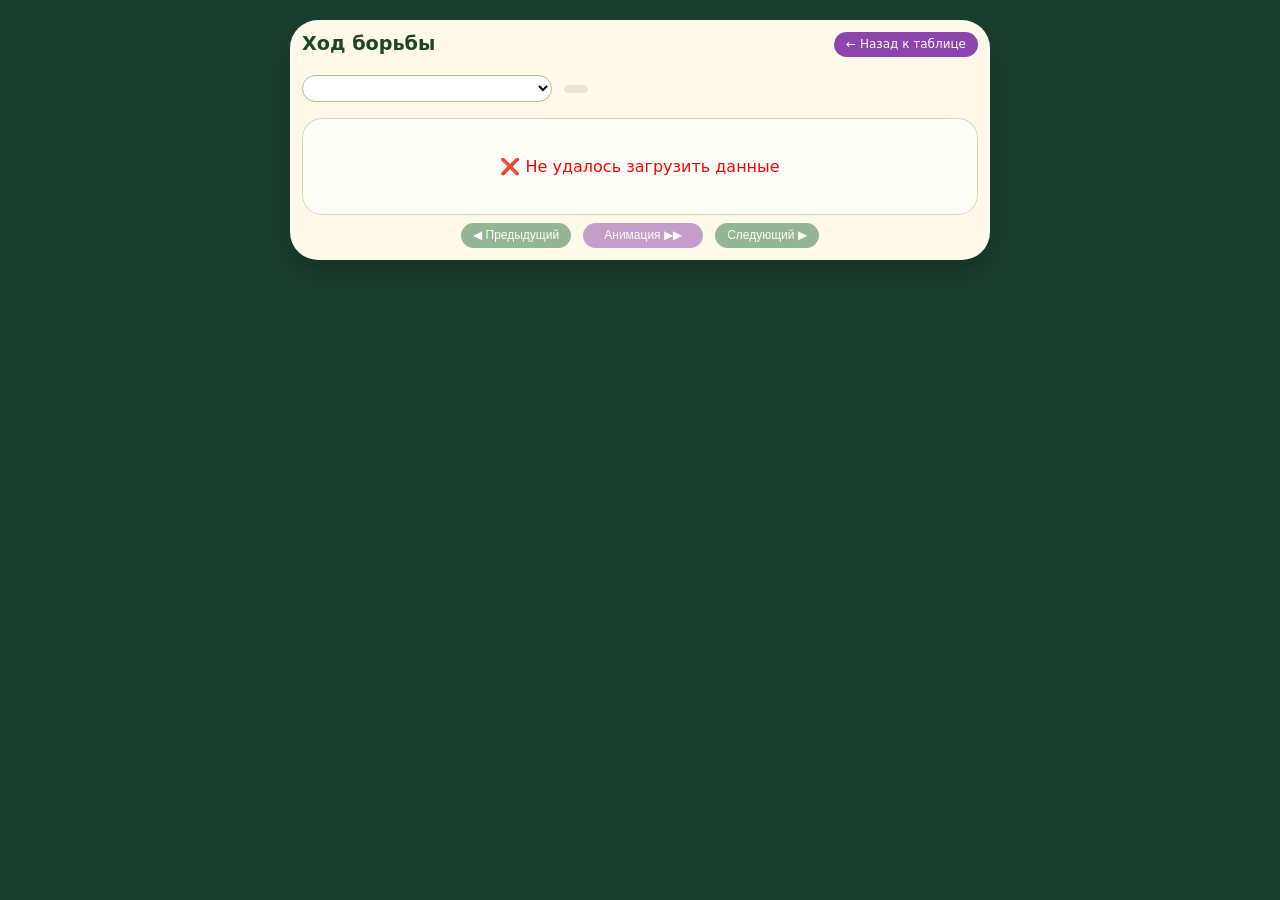
==== commit 119d3e00: "battle.html" ====
--- a/battle.html
+++ b/battle.html
@@ -10,7 +10,7 @@
     <link rel="stylesheet" href="style.css">
     <script src="velocity.min.js"></script>
 </head>
-<body style="zoom: 1.5;">
+<body>
     <div class="container battle-container">
     <!-- ПЕРВЫЙ БЛОК: заголовок + подзаголовок слева, кнопка "Назад" справа (как на fill) -->
     <div class="fill-header">
@@ -51,4 +51,4 @@
 <script src="config.js"></script>
 <script src="battle.js"></script>
 </body>
-</html>+</html>
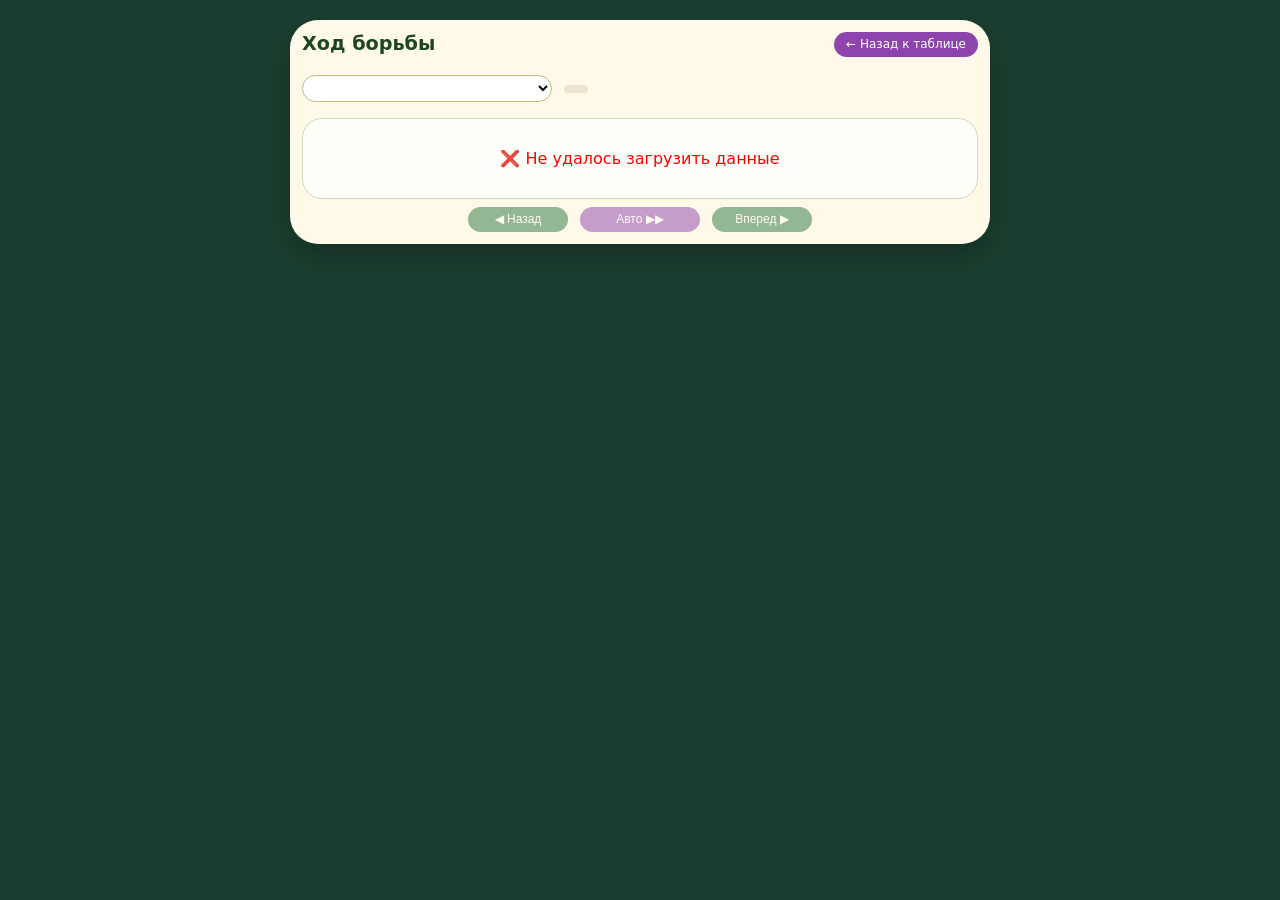
==== commit c004f4a9: "Add files via upload" ====
--- a/battle.html
+++ b/battle.html
@@ -42,13 +42,13 @@
     </div>
 
     <div class="nav-buttons">
-        <button id="prevMatchBtn" class="nav-btn">◀ Предыдущий</button>
-        <button id="animateAllBtn" class="nav-btn animate-all-btn">Анимация ▶▶</button>
-        <button id="nextMatchBtn" class="nav-btn">Следующий ▶</button>
+        <button id="prevMatchBtn" class="nav-btn">◀ Назад</button>
+        <button id="animateAllBtn" class="nav-btn animate-all-btn">Авто ▶▶</button>
+        <button id="nextMatchBtn" class="nav-btn">Вперед ▶</button>
     </div>
 </div>
 
 <script src="config.js"></script>
 <script src="battle.js"></script>
 </body>
-</html>
+</html>
--- a/style.css
+++ b/style.css
@@ -247,8 +247,8 @@
     background: #fffffa;
     border-radius: 20px;
     border: 1px solid #cfd9b7;
-    padding: 8px;
-    margin-bottom: 8px;
+    margin: 0;
+    padding: 0;
     -webkit-overflow-scrolling: touch;
 }
 
@@ -493,44 +493,77 @@
     border-left: 1px solid rgba(0, 0, 0, 0.12);
 }
 
-/* ===== ТЕЛЕФОН — КАК INDEX ===== */
+/* ===== ТЕЛЕФОН — ТОЛЬКО ДЛЯ BATTLE ===== */
 @media (max-width: 768px) {
-    body {
-        padding: 20px;
+    .btn-back {
+        padding: 4px 10px !important;
+        font-size: 12px !important;
+    }
+    
+    .nav-btn {
+        padding: 5px 0 !important;
+        font-size: 12px !important;
+        min-width: 70px !important;
     }
     
     .standings-table-wrapper {
         overflow-x: scroll !important;
         -webkit-overflow-scrolling: touch !important;
+        border-radius: 20px !important;
+        margin: 0 !important;
+        padding: 0 !important;
     }
     
     .standings-table {
-        min-width: 650px !important;
-        width: 650px !important;
-    }
-    
-    .standings-table th,
-    .standings-table td {
-        font-size: 14px !important;
-        padding: 10px 8px !important;
-    }
-    
-    .btn-fill, .btn-battle, .btn-back, .btn-submit, .btn-reset, .btn-random {
-        padding: 8px 16px;
-        font-size: 14px;
-    }
-    
-    .battle-container .match-selector select {
-        padding: 10px 12px;
-        font-size: 14px;
-    }
-    
-    .nav-btn {
-        padding: 10px 0;
-        font-size: 14px;
-    }
-    
-    .fill-header__title h1 {
-        font-size: 18px;
+        min-width: 370px !important;
+        width: 370px !important;
+    }
+    
+    /* Участник — ширина 60px */
+    .standings-table th:nth-child(2),
+    .standings-table td:nth-child(2) {
+        width: 60px !important;
+        min-width: 60px !important;
+        max-width: 60px !important;
+    }
+    
+    .standings-table td:nth-child(2) span {
+        font-size: 10px !important;
+        padding: 4px 2px !important;
+        white-space: nowrap !important;
+        overflow: hidden !important;
+        text-overflow: ellipsis !important;
+    }
+    
+    /* Расстояние между Ошибка и Сумма ошибок — 2px */
+    .standings-table th:nth-child(5),
+    .standings-table td:nth-child(5) {
+        padding-left: 2px !important;
+    }
+}
+
+@media (max-width: 768px) {
+    .fill-header:has(.index-actions) .fill-header__title h1 {
+        white-space: nowrap;
+        overflow-x: auto;
+        -webkit-overflow-scrolling: touch;
+    }
+}
+
+/* ===== INDEX — ПРИЖАТЬ БЛОК С ПРАВИЛАМИ И КНОПКАМИ ВПРАВО ===== */
+@media (max-width: 768px) {
+    .index-actions {
+        align-items: flex-end !important;
+        width: 100% !important;
+    }
+    
+    .index-actions__row {
+        justify-content: flex-end !important;
+        width: 100% !important;
+    }
+    
+    .index-actions__buttons {
+        justify-content: flex-end !important;
+        width: 100% !important;
     }
 }
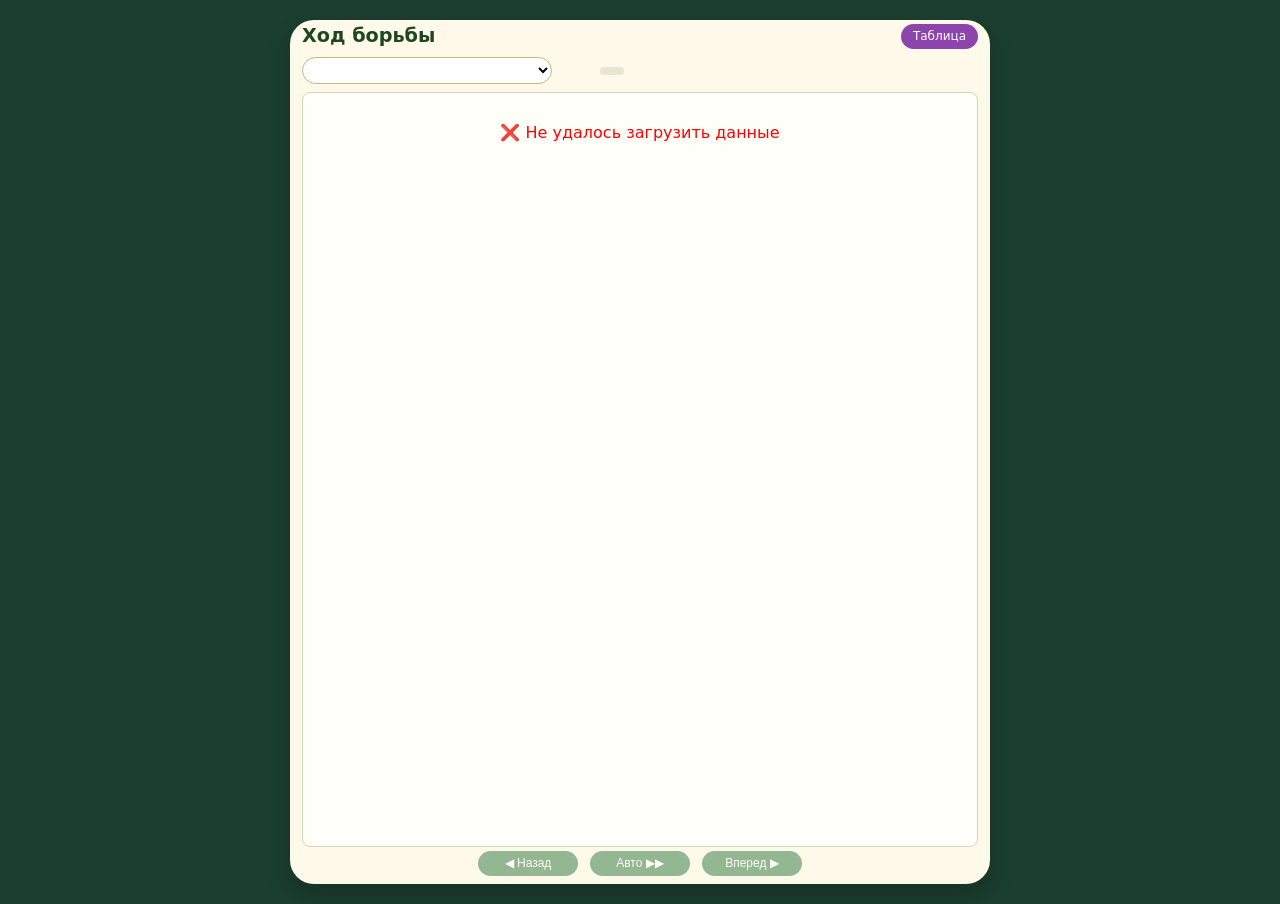
==== commit e07d86a4: "Add files via upload" ====
--- a/battle.html
+++ b/battle.html
@@ -20,7 +20,14 @@
 
             <div class="sub"></div>
         </div>
-        <a href="index.html" class="btn-back">← Назад к таблице</a>
+
+        <div class="index-actions">
+            <div class="index-actions__row index-actions__buttons">
+                <a href="index.html" class="btn-back">Таблица</a>
+                <a href="stat.html" id="statBtnBattle" class="btn-stat" style="display:none;">Статистика</a>
+            </div>
+        </div>
+
     </div>
 
     <!-- ВТОРОЙ БЛОК: селектор матчей и информация о счёте -->
--- a/style.css
+++ b/style.css
@@ -14,12 +14,16 @@
 }
 
 .container {
-    max-width: 1300px;
+    max-width: 100%;
     margin: 0 auto;
     background: #fef9e8;
-    border-radius: 28px;
-    padding: 20px;
+    border-radius: 24px;
+    padding: 12px;
+    padding-top: 4px;
     box-shadow: 0 12px 24px rgba(0, 0, 0, 0.2);
+    height: 96vh;
+    display: flex;
+    flex-direction: column;
 }
 
 .fill-container {
@@ -42,7 +46,7 @@
     margin: 0 0 15px 0;
 }
 
-.btn-fill, .btn-battle, .btn-back, .btn-submit, .btn-reset, .btn-random, .nav-btn, .btn-rules {
+.btn-fill, .btn-battle, .btn-back, .btn-submit, .btn-reset, .btn-random, .nav-btn, .btn-rules, .btn-stat {
     transition: 0.2s;
     text-decoration: none;
     display: inline-block;
@@ -79,6 +83,10 @@
     transform: translateY(-1px);
 }
 
+.btn-battle.hidden {
+    display: none;
+}
+
 .btn-back {
     background: #8e44ad;
     color: white;
@@ -131,9 +139,9 @@
     display: flex;
     justify-content: space-between;
     align-items: flex-start;
-    margin-bottom: 16px;
+    margin-bottom: 8px;
     flex-wrap: wrap;
-    gap: 12px;
+    gap: 6px;
 }
 
 .fill-header__title h1 {
@@ -143,7 +151,7 @@
 }
 
 .fill-header__title .sub {
-    margin: 4px 0 0 0;
+    margin: 2px 0 0 0;
     font-size: 0.8rem;
     text-align: left;
 }
@@ -172,7 +180,7 @@
     align-items: center;
     flex-wrap: wrap;
     gap: 12px;
-    margin-bottom: 16px;
+    margin-bottom: 8px;
 }
 
 .fill-controls-bar__left {
@@ -208,13 +216,13 @@
     display: flex;
     justify-content: flex-start;
     align-items: center;
-    margin-bottom: 16px;
+    margin-bottom: 8px;
 }
 
 .battle-container .match-selector {
     display: flex;
     align-items: center;
-    gap: 12px;
+    gap: 48px;
     flex-wrap: wrap;
     margin: 0;
 }
@@ -240,12 +248,14 @@
     max-width: 700px;
     margin: 0 auto;
     padding: 12px;
+    padding-top: 4px;
+    padding-bottom: 4px;
 }
 
 .standings-table-wrapper {
     overflow-x: auto;
     background: #fffffa;
-    border-radius: 20px;
+    border-radius: 8px;
     border: 1px solid #cfd9b7;
     margin: 0;
     padding: 0;
@@ -259,8 +269,8 @@
 
 .standings-table th,
 .standings-table td {
-    padding: 10px 8px;
-    border-bottom: 1px solid #9aaa80;
+    padding: 2px 4px;
+    line-height: 1.2;
 }
 
 .standings-table tr:last-child td {
@@ -286,8 +296,8 @@
 
 .progress-container {
     padding: 0;
-    margin-top: 4px;
-    margin-bottom: 6px;
+    margin-top: 2px;
+    margin-bottom: 4px;
 }
 
 .progress-bar-bg {
@@ -309,7 +319,8 @@
     display: flex;
     justify-content: center;
     gap: 12px;
-    margin-top: 8px;
+    margin-top: 4px;
+    margin-bottom: 4px;
     flex-wrap: wrap;
 }
 
@@ -330,19 +341,24 @@
 }
 
 .animate-all-btn {
-    background: #8e44ad;
-    width: 120px;
-}
-
-.animate-all-btn:hover:not(:disabled) {
-    background: #6c3483;
+    background: #2c7840;
+    color: white;
+    width: 100px;
+}
+
+.animate-all-btn:disabled {
+    opacity: 0.5;
+    cursor: not-allowed;
 }
 
 .table-wrapper {
     overflow-x: auto;
-    border-radius: 20px;
+    overflow-y: auto;
+    border-radius: 8px;
     border: 1px solid #cfd9b7;
     background: #fffffa;
+    flex: 1;
+    min-height: 0;
 }
 
 table {
@@ -353,7 +369,7 @@
 }
 
 th {
-    background: #dde8c0 !important;
+    background: #dde8c0;
     position: sticky;
     top: 0;
     z-index: 20;
@@ -361,15 +377,14 @@
 }
 
 .participant-col {
-    background-color: #e0e6e0 !important;
+    background-color: #e0e6e0;
     position: sticky;
     top: 0;
     z-index: 20;
 }
 
 td {
-    padding: 6px 6px;
-    border-bottom: 1px solid #e7edcf;
+    padding: 2px 4px;
     text-align: center;
 }
 
@@ -432,6 +447,7 @@
     padding: 4px;
     border: 1px solid #cddba8;
     border-radius: 10px;
+/*    background-color: transparent; */
 }
 
 .score-input::placeholder {
@@ -488,82 +504,551 @@
     display: none;
 }
 
-#table-wrapper table td:nth-child(n+8),
-#table-wrapper table th:nth-child(n+8) {
-    border-left: 1px solid rgba(0, 0, 0, 0.12);
-}
-
-/* ===== ТЕЛЕФОН — ТОЛЬКО ДЛЯ BATTLE ===== */
+/* ===== BATTLE — ЖИРНЫЙ ШРИФТ ДЛЯ ИМЁН УЧАСТНИКОВ ===== */
+.standings-table td:nth-child(2) span {
+    font-weight: 700 !important;
+}
+
+/* ===== ВЫПУКЛЫЕ ЯЧЕЙКИ УЧАСТНИКОВ С СОХРАНЕНИЕМ ЦВЕТОВ ===== */
+/* Заголовки участников */
+.participant-col {
+    box-shadow: inset -2px -2px 5px rgba(0,0,0,0.1), inset 2px 2px 5px rgba(255,255,255,0.7), 2px 2px 6px rgba(0,0,0,0.1);
+    border-radius: 12px;
+    transition: all 0.2s;
+}
+
+/* Ячейки с прогнозами участников */
+#table-wrapper table td:nth-child(n+9) {
+    box-shadow: inset -1px -1px 3px rgba(0,0,0,0.08), inset 1px 1px 3px rgba(255,255,255,0.5);
+    border-radius: 8px;
+}
+
+/* ===== BATTLE: ВЫПУКЛЫЕ ЯЧЕЙКИ УЧАСТНИКОВ ===== */
+.standings-table td:nth-child(2) > div {
+    /* Не переопределяем background-color, чтобы не сломать цветные фоны */
+    box-shadow: inset -3px -3px 6px rgba(0,0,0,0.15), inset 3px 3px 6px rgba(255,255,255,0.6), 4px 4px 8px rgba(0,0,0,0.15);
+    border-radius: 16px;
+    transition: all 0.2s ease;
+    min-height: 28px;
+}
+
+/* Добавляем лёгкий градиент поверх, но не заменяя цвет */
+.standings-table td:nth-child(2) > div::before {
+    content: '';
+    position: absolute;
+    top: 0;
+    left: 0;
+    right: 0;
+    bottom: 0;
+    border-radius: 16px;
+    background: linear-gradient(145deg, rgba(255,255,255,0.3), rgba(0,0,0,0.05));
+    pointer-events: none;
+    z-index: 0;
+}
+
+/* Текст поверх эффекта */
+.standings-table td:nth-child(2) span {
+    position: relative;
+    z-index: 1;
+}
+
+/* ===== BATTLE: 3D-ЭФФЕКТ ДЛЯ ЯЧЕЕК "МЕСТО" (БЕЗ ИЗМЕНЕНИЯ ФОНА) ===== */
+.standings-table td:nth-child(1) {
+    box-shadow: inset -2px -2px 5px rgba(0,0,0,0.08), inset 2px 2px 5px rgba(255,255,255,0.7), 2px 2px 4px rgba(0,0,0,0.1);
+    border-radius: 12px;
+}
+
+.standings-cell-3d {
+    box-shadow: inset -2px -2px 5px rgba(0,0,0,0.1), inset 2px 2px 5px rgba(255,255,255,0.6), 2px 2px 6px rgba(0,0,0,0.1);
+    background: inherit;
+    line-height: 1.2;
+}
+
+/* ===== 3D-ЭФФЕКТ ДЛЯ ЯЧЕЕК "РЕЗУЛЬТАТ" НА INDEX ===== */
+.result-cell {
+    box-shadow: inset -2px -2px 5px rgba(0,0,0,0.1), inset 2px 2px 5px rgba(255,255,255,0.7), 2px 2px 4px rgba(0,0,0,0.1);
+    border-radius: 10px;
+}
+
+/* ===== BATTLE: ПУЛЬСАЦИЯ ЦИФРЫ УГАДАВШИХ СЧЁТ ===== */
+@keyframes pulse-bullseye {
+    0% {
+        color: #1e4620;
+        transform: scale(1);
+    }
+    50% {
+        color: #e63946;
+        transform: scale(1.5);
+    }
+    100% {
+        color: #1e4620;
+        transform: scale(1);
+    }
+}
+
+.pulse-bullseye {
+    animation: pulse-bullseye 1s ease-in-out infinite;
+    display: inline-block;
+}
+
+
+/* ===== INDEX: ПУЛЬСАЦИЯ ФОНА ЯЧЕЙКИ УГАДАВШИХ СЧЁТ ===== */
+@keyframes pulse-bullseye-index {
+    0% {
+        background-color: transparent;
+    }
+    50% {
+        background-color: #aed581;
+    }
+    100% {
+        background-color: transparent;
+    }
+}
+
+.pulse-bullseye-index {
+    animation: pulse-bullseye-index 2s ease-in-out infinite;
+    border-radius: 8px;
+}
+
+/* ===== INDEX: ПУЛЬСАЦИЯ ЯЧЕЙКИ РЕЗУЛЬТАТА, КОГДА МАТЧ НАЧАЛСЯ, НО СЧЁТА ЕЩЁ НЕТ ===== */
+@keyframes pulse-result-missed {
+    0% {
+        background-color: transparent;
+    }
+    50% {
+        background-color: #B7E2FA;
+    }
+    100% {
+        background-color: transparent;
+    }
+}
+
+.pulse-result-missed {
+    animation: pulse-result-missed 1.5s ease-in-out infinite !important;
+    font-weight: bold;
+}
+
+/* ===== INDEX: ПОДСВЕТКА КОЛОНКИ ВЫБРАННОГО УЧАСТНИКА ===== */
+#table-wrapper table th.selected-col,
+#table-wrapper table td.selected-col {
+    background-color: rgba(230, 180, 34, 0.2);
+}
+
+/* Верхняя рамка с закруглением у заголовка */
+#table-wrapper table th.selected-col {
+    box-shadow: inset 0 0 0 1px #e6b422, 0 1px 0 0 #e6b422;
+    border-top-left-radius: 16px !important;
+    border-top-right-radius: 16px !important;
+}
+
+/* Левая и правая границы для всех ячеек колонки */
+#table-wrapper table td.selected-col {
+    box-shadow: inset 1px 0 0 0 #e6b422, inset -1px 0 0 0 #e6b422;
+}
+
+/* Нижняя рамка с закруглением у последней ячейки */
+#table-wrapper table tr:last-child td.selected-col {
+    box-shadow: inset 1px 0 0 0 #e6b422, inset -1px 0 0 0 #e6b422, inset 0 -1px 0 0 #e6b422;
+    border-bottom-left-radius: 16px !important;
+    border-bottom-right-radius: 16px !important;
+}
+
+/* Убираем нижнюю рамку у всех, кроме последней */
+#table-wrapper table td.selected-col {
+    box-shadow: inset 1px 0 0 0 #e6b422, inset -1px 0 0 0 #e6b422, inset 0 -1px 0 0 #e6b422;
+}
+
+#table-wrapper table tr:last-child td.selected-col {
+    box-shadow: inset 1px 0 0 0 #e6b422, inset -1px 0 0 0 #e6b422;
+}
+
+/* ===== INDEX: ПОДСВЕТКА СТРОКИ ВЫБРАННОГО МАТЧА ===== */
+#table-wrapper table tr.selected-match-row td {
+    background-color: rgba(230, 180, 34, 0.2);
+}
+
+/* Верхняя рамка с закруглением у первой ячейки строки */
+#table-wrapper table tr.selected-match-row td:first-child {
+    border-top-left-radius: 16px !important;
+    border-bottom-left-radius: 16px !important;
+    box-shadow: inset 0 0 0 1px #e6b422, -1px 0 0 0 #e6b422;
+}
+
+/* Нижняя и верхняя границы для всех ячеек строки */
+#table-wrapper table tr.selected-match-row td {
+    box-shadow: inset 0 -1px 0 0 #e6b422, inset 0 1px 0 0 #e6b422;
+}
+
+/* Правая рамка с закруглением у последней ячейки строки */
+#table-wrapper table tr.selected-match-row td:last-child {
+    border-top-right-radius: 16px !important;
+    border-bottom-right-radius: 16px !important;
+    box-shadow: inset 0 0 0 1px #e6b422, 1px 0 0 0 #e6b422;
+}
+
+/* Убираем двойные рамки между строками */
+#table-wrapper table tr.selected-match-row + tr.selected-match-row td {
+    box-shadow: inset 0 1px 0 0 #e6b422;
+}
+
+/* ===== BATTLE: ПОДСВЕТКА СТРОКИ ВЫБРАННОГО УЧАСТНИКА ===== */
+.standings-table tr.selected-battle-row {
+    outline: 3px solid #e6b422;
+    outline-offset: -1px;
+    background-color: rgba(230, 180, 34, 0.15) !important;
+    border-radius: 12px;
+}
+
+.standings-table tr.selected-battle-row td:first-child {
+    border-top-left-radius: 12px;
+    border-bottom-left-radius: 12px;
+}
+
+.standings-table tr.selected-battle-row td:last-child {
+    border-top-right-radius: 12px;
+    border-bottom-right-radius: 12px;
+}
+
+/* ===== BATTLE: запретить выделение текста при клике ===== */
+.standings-table td:nth-child(2) {
+    user-select: none;
+    -webkit-tap-highlight-color: rgba(230, 180, 34, 0.3);
+}
+
+/* ===== АНИМАЦИЯ МИКРОФОНА ===== */
+@keyframes pulse {
+    0% { opacity: 1; }
+    50% { opacity: 0.3; }
+    100% { opacity: 1; }
+}
+
+.admin-icon {
+    display: inline-block;
+    transition: all 0.3s ease;
+    padding: 0;
+    border-radius: 0;
+    background: transparent !important;
+}
+
+.admin-icon:hover {
+    background: transparent !important;
+}
+
+/* ===== АКТИВНЫЙ ВВОД С КЛАВИАТУРЫ ===== */
+@keyframes pulse-keyboard {
+    0% { background-color: #fff3cd; }
+    50% { background-color: #ffc107; }
+    100% { background-color: #fff3cd; }
+}
+
+.input-active-keyboard {
+    animation: pulse-keyboard 0.8s ease-in-out infinite !important;
+}
+
+/* ===== АКТИВНЫЙ ВВОД С МИКРОФОНА ===== */
+@keyframes pulse-microphone {
+    0% { background-color: #fce4ec; }
+    50% { background-color: #f06292; }
+    100% { background-color: #fce4ec; }
+}
+
+.input-active-microphone {
+    animation: pulse-microphone 0.8s ease-in-out infinite !important;
+}
+
+/* Увеличение шрифта в активной ячейке */
+.input-active-keyboard,
+.input-active-microphone {
+    font-size: 1.3rem !important;
+}
+
+/* ===== INDEX: ПЕРЕОПРЕДЕЛЕНИЕ ФОНА ДЛЯ ПУЛЬСАЦИИ ===== */
+#table-wrapper .input-active-keyboard {
+    background-color: #fff3cd !important;
+    animation: pulse-keyboard 0.8s ease-in-out infinite !important;
+}
+
+#table-wrapper .input-active-microphone {
+    background-color: #fce4ec !important;
+    animation: pulse-microphone 0.8s ease-in-out infinite !important;
+}
+
+/* ===== FILL: СОСТОЯНИЯ ЯЧЕЕК ПРОГНОЗОВ ===== */
+.score-input-empty {
+    background-color: #FFFFFF;
+    border-color: #cddba8;
+}
+
+.score-input-filled {
+    background-color: #8ba88a;
+    border-color: #2c7840;
+    color: white;
+    font-weight: bold;
+}
+
+/* ===== СТРАНИЦА СТАТИСТИКИ ===== */
+.stat-container {
+    max-width: 980px;
+}
+
+.stat-subtitle {
+    font-size: 0.85rem;
+    color: #666;
+    margin: 0 0 4px 0;
+    text-align: left;
+    flex-shrink: 0;
+}
+
+.stat-tabs {
+    display: flex;
+    gap: 0;
+    margin: 4px 0 12px 0;
+    border-bottom: 2px solid #dde8c0;
+    flex-shrink: 0;
+}
+
+.stat-tab {
+    padding: 8px 24px;
+    cursor: pointer;
+    font-size: 0.9rem;
+    font-weight: 500;
+    color: #2c5a2a;
+    background: transparent;
+    border: none;
+    border-bottom: 3px solid transparent;
+    transition: 0.2s;
+    margin-bottom: -2px;
+}
+
+.stat-tab:hover {
+    background: #e9e6cf;
+}
+
+.stat-tab.active {
+    border-bottom-color: #2c7840;
+    color: #1e4620;
+    font-weight: 600;
+}
+
+#statContent {
+    flex: 1;
+    min-height: 0;
+    display: flex;
+    flex-direction: column;
+}
+
+.stat-tab-content {
+    display: none;
+    padding: 12px 0;
+    flex: 1;
+    overflow-y: auto;
+    min-height: 0;
+}
+
+.stat-tab-content.active {
+    display: block;
+}
+
+.stat-nomination {
+    background: #f8f7f0;
+    border-radius: 12px;
+    padding: 14px 18px;
+    margin-bottom: 14px;
+    border-left: 4px solid #8ba88a;
+}
+
+.stat-nomination h3 {
+    margin: 0 0 3px 0;
+    color: #1e4620;
+    font-size: 1rem;
+}
+
+.stat-nomination .explanation {
+    font-size: 0.78rem;
+    color: #888;
+    margin: 0 0 6px 0;
+    font-style: italic;
+}
+
+.stat-nomination .winners {
+    font-size: 0.92rem;
+    font-weight: 500;
+    color: #1e4620;
+    word-wrap: break-word;
+}
+
+.stat-nomination .winners strong {
+    color: #2c7840;
+}
+
+.stat-nomination .value {
+    font-size: 0.82rem;
+    color: #666;
+    margin-top: 2px;
+}
+
+.stat-nomination .value strong {
+    color: #2c5a2a;
+}
+
+.stat-nomination-empty {
+    color: #999;
+    font-style: italic;
+    padding: 20px;
+    text-align: center;
+}
+
+.stat-nomination .winners,
+.stat-nomination .value {
+    padding-left: 20px;
+}
+
+/* ===== КНОПКИ Статистика ====== */
+.btn-stat {
+    background: #1abc9c;  /* бирюзовый */
+    color: white;
+}
+
+.btn-stat:hover {
+    background: #16a085;
+    transform: translateY(-1px);
+}
+
+.btn-stat.active {
+    background: #1abc9c !important;
+}
+
+.btn-stat.active:hover {
+    background: #16a085 !important;
+    transform: translateY(-1px);
+}
+/* ####################################################################################################### */
+/* ####################################### БЛОК ДЛЯ ТЕЛЕФОНА ############################################ */
+/* ####################################################################################################### */
+
 @media (max-width: 768px) {
+    /* ===== BATTLE: НАСТРОЙКИ ЭЛЕМЕНТОВ СТРАНИЦЫ ===== */
     .btn-back {
         padding: 4px 10px !important;
-        font-size: 12px !important;
+        font-size: 12px;
     }
     
     .nav-btn {
         padding: 5px 0 !important;
-        font-size: 12px !important;
+        font-size: 12px;
         min-width: 70px !important;
     }
     
+    /* ===== BATTLE: НАСТРОЙКИ ПОКАЗА ТАБЛИЦЫ ===== */
     .standings-table-wrapper {
-        overflow-x: scroll !important;
-        -webkit-overflow-scrolling: touch !important;
-        border-radius: 20px !important;
-        margin: 0 !important;
-        padding: 0 !important;
+	width: 100% !important; 
     }
     
-    .standings-table {
-        min-width: 370px !important;
-        width: 370px !important;
-    }
-    
-    /* Участник — ширина 60px */
+    /* ===== BATTLE: КОЛОНКА УЧАСТНИК — ширина 90px */
     .standings-table th:nth-child(2),
     .standings-table td:nth-child(2) {
-        width: 60px !important;
-        min-width: 60px !important;
-        max-width: 60px !important;
+        width: 90px !important;
+        min-width: 90px !important;
+        max-width: 90px !important;
     }
     
+    /* ===== BATTLE: НАСТРОЙКА ИМЕН УЧАСТНИКОВ В ТАБЛИЦЕ ===== */
     .standings-table td:nth-child(2) span {
-        font-size: 10px !important;
-        padding: 4px 2px !important;
-        white-space: nowrap !important;
-        overflow: hidden !important;
-        text-overflow: ellipsis !important;
+        font-size: 10px; 			/* уменьшить шрифт */
+        padding: 4px 2px;			/* ужать отступы */
+        white-space: nowrap;		/* зпретить перенос строки */
+        overflow: hidden;			/* обрезка всего, что не помещается в ширину ячейки */
+        text-overflow: ellipsis;		/* ... вместо обрезанного текста */
     }
     
-    /* Расстояние между Ошибка и Сумма ошибок — 2px */
+    /* ===== BATTLE: УМЕНЬШЕНИЕ РАССТОЯНИЯ МЕЖДУ КОЛОНКАМИ ОШИБКА И СУММА ОШИБОК ===== */
     .standings-table th:nth-child(5),
     .standings-table td:nth-child(5) {
-        padding-left: 2px !important;
-    }
-}
-
+        padding-left: 1px !important;
+    }
+}
+
+/* ===== INDEX: ПРОКРУТКА ЗАГОЛОВКА ГОРИЗОНТАЛЬНО ===== */
 @media (max-width: 768px) {
     .fill-header:has(.index-actions) .fill-header__title h1 {
-        white-space: nowrap;
-        overflow-x: auto;
-        -webkit-overflow-scrolling: touch;
-    }
-}
-
-/* ===== INDEX — ПРИЖАТЬ БЛОК С ПРАВИЛАМИ И КНОПКАМИ ВПРАВО ===== */
+        white-space: nowrap;					/* зпретить перенос строки */
+        overflow-x: auto;						/* включает горизонтальную прокрутку, если заголовок шире контейнера */
+        -webkit-overflow-scrolling: touch;		/* делает прокрутку плавной, с инерцией */
+    }
+}
+
+/* ===== INDEX: ПРИЖАТЬ БЛОК С ПРАВИЛАМИ И КНОПКАМИ ВПРАВО ===== */
 @media (max-width: 768px) {
     .index-actions {
-        align-items: flex-end !important;
-        width: 100% !important;
+        width: 100%;
     }
     
     .index-actions__row {
-        justify-content: flex-end !important;
-        width: 100% !important;
+        width: 100%;
     }
     
     .index-actions__buttons {
-        justify-content: flex-end !important;
-        width: 100% !important;
+        justify-content: flex-end;
+        width: 100%;
+    }
+}
+
+/* ===== BATTLE: УМЕНЬШЕНИЕ ВЫСОТЫ СТРОК ТАБЛИЦЫ ===== */
+@media (max-width: 768px) {
+    .battle-container .standings-table td {
+        padding: 1px 2px !important;  	/* уменьшаем отступы ячеек */
+        line-height: 1.0 !important;   	/* уменьшаем высоту строки */
+    }
+
+    .battle-container .standings-table td:nth-child(2) span {
+        padding: 1px 2px !important;
+    } 
+}
+
+/* ===== ДЛЯ ВСЕХ СТРАНИЦ: ОДИНАКОВЫЕ ОТСТУПЫ МЕЖДУ БЛОКАМИ ВВЕРХУ, НАД ТАБЛИЦАМИ ===== */
+@media (max-width: 768px) {
+    .container {
+        padding: 8px;
+    }
+
+    .fill-header {
+        margin-bottom: 4px !important;
+        gap: 4px !important;
+    }
+    
+    .fill-header__title .sub {
+        margin-top: 0 !important;
+    }
+    
+    .battle-selector-bar,
+    .fill-controls-bar {
+        margin-bottom: 4px !important;
+    }    
+}
+
+/* ===== ЧТОБЫ СТРАНИЦА ОТКРЫВАЛАСЬ ПРИЖАТОЙ КВЕРХУ БРАУЗЕРА НА ТЕЛЕФОНЕ ===== */
+@media (max-width: 768px) {
+    body {
+        padding-top: 0;
+    }
+    
+    .container {
+        margin-top: 0;
+    }
+}
+
+/* ===== BATTLE: ПЕРЕОПРЕДЕЛИТЬ ОТСТУП ПОЛЯ СЧЕТА ОТ ПОЛЯ ВЫБОРА МАТЧА (ОН - БОЛЬШОЙ НА КОМПЕ РАДИ ВЫРАВНИВАНИЯ С КОЛОНКОЙ ПРОГНОЗ) ===== */
+@media (max-width: 768px) {
+    .battle-container .match-selector {
+        gap: 12px;
+    }
+}
+
+/* ===== BATTLE: ПОЛЕ ВЫБОРА МАТЧА - УМЕНЬШЕНИЕ ШРИФТА И ВЫСОТЫ ПОЛЯ ===== */
+@media (max-width: 768px) {
+    .battle-container .match-selector select {
+        font-size: 14px;
+        padding: 2px 8px;
+        line-height: 1.2;
     }
 }
